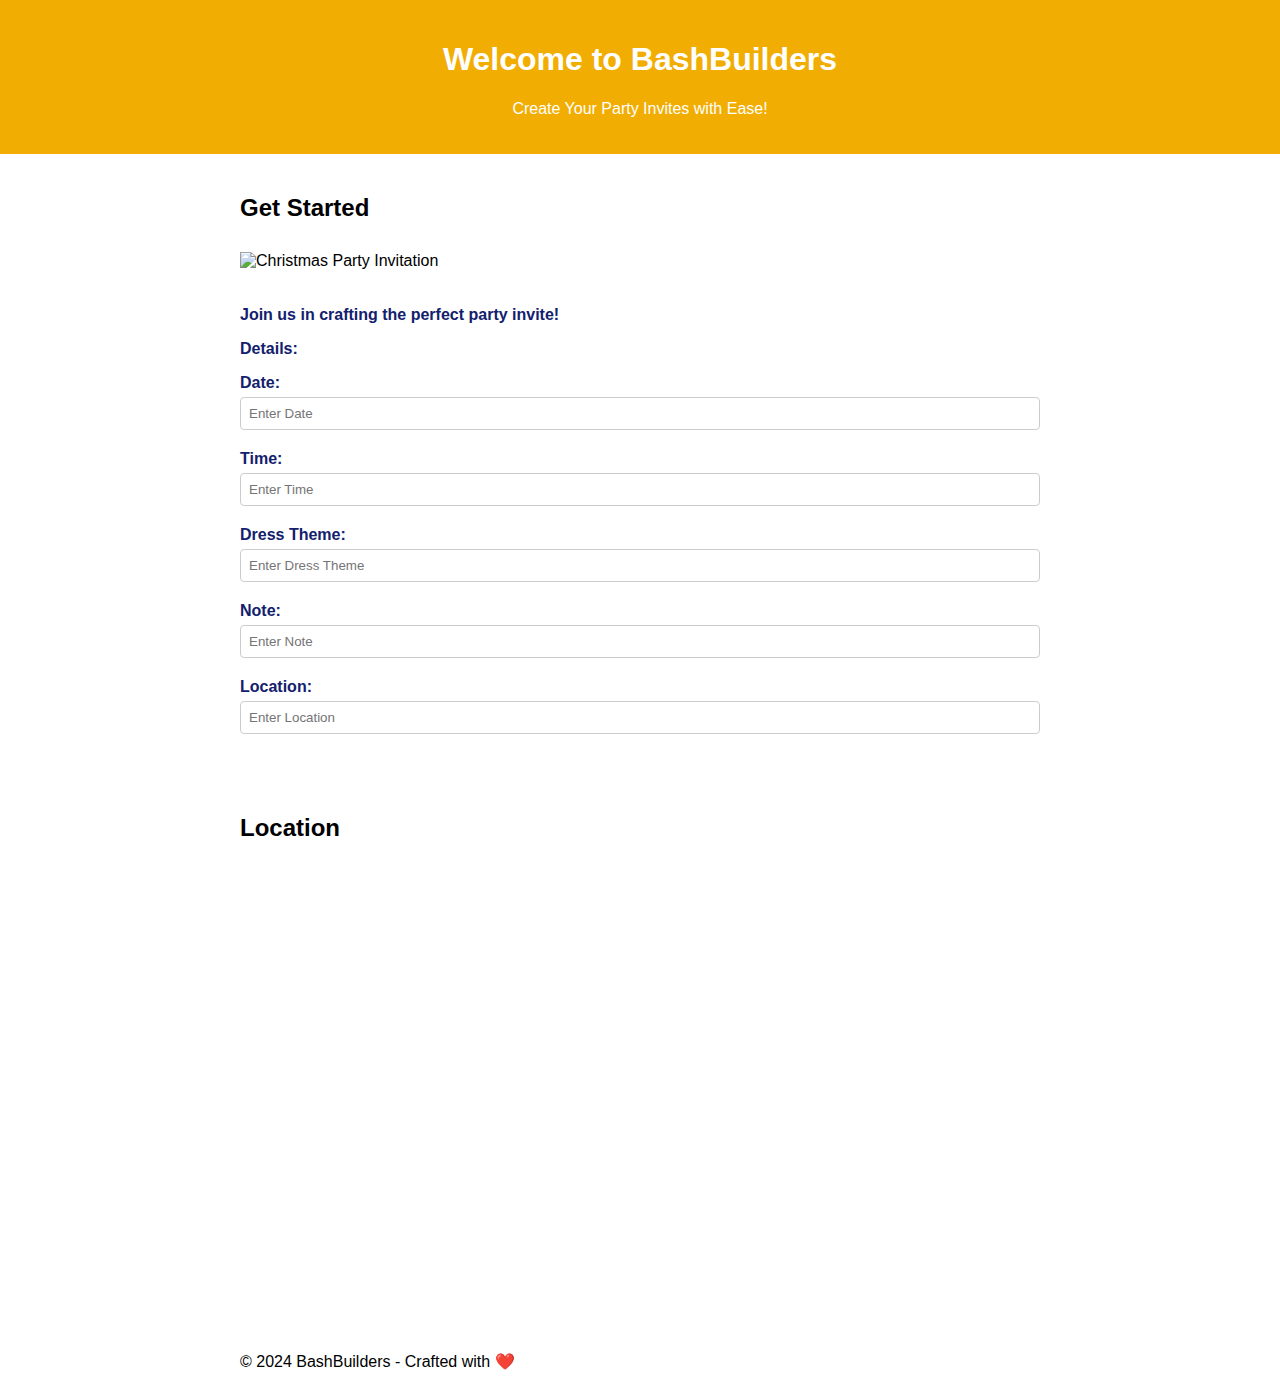
==== BashBuilders.html @ de4fba5b "Add files via upload" ====
<!DOCTYPE html>
<html lang="en">
<head>
    <meta charset="UTF-8">
    <meta name="viewport" content="width=device-width, initial-scale=1.0">
    <title>BashBuilders - Create Your Party Invites</title>
    <style>
        body {
            font-family: Arial, sans-serif;
            margin: 0;
            padding: 0;
        }
        header {
            background-color: #f2ad02; /* Background color */
            color: #fff;
            padding: 20px;
            text-align: center;
        }
        section {
            padding: 20px;
        }
        .container {
            max-width: 800px;
            margin: auto;
        }
        .invite-details {
            text-align: left;
            margin-top: 30px;
        }
        .invite-details img {
            width: 100%;
            max-width: 400px;
            height: auto;
            margin-bottom: 20px;
        }
        .invite-details p {
            color: #12206d;
            font-weight: bold;
        }
        .invite-details ul {
            list-style-type: none;
            padding: 0;
            margin: 0;
        }
        .invite-details ul li {
            margin-bottom: 10px;
            color: #12206d;
            font-weight: bold;
        }
        .invite-details input[type="text"] {
            width: 100%;
            padding: 8px;
            margin-top: 5px;
            margin-bottom: 10px;
            border: 1px solid #ccc;
            border-radius: 4px;
            box-sizing: border-box;
        }
        .invite-details a {
            color: #fff;
            text-decoration: none;
        }
        .invite-details a:hover {
            text-decoration: underline;
        }
    </style>
</head>
<body>
    <header>
        <h1>Welcome to BashBuilders</span></h1>
        <p>Create Your Party Invites with Ease!</p>
    </header>

    <section>
        <div class="container">
            <h2>Get Started</h2>
            <div class="invite-details">
                <img src="https://www.mptcorporateevents.com.au/wp-content/uploads/2019/12/MPT-Coporate-Events_Best-staff-Christmas-party-ideas-02.jpg" alt="Christmas Party Invitation">
                <p>Join us in <strong>crafting the perfect party invite</strong>!</p>
                <p><strong>Details:</strong></p>
                <ul>
                    <li>Date: <input type="text" id="date" placeholder="Enter Date"></li>
                    <li>Time: <input type="text" id="time" placeholder="Enter Time"></li>
                    <li>Dress Theme: <input type="text" id="dress" placeholder="Enter Dress Theme"></li>
                    <li>Note: <input type="text" id="note" placeholder="Enter Note"></li>
                    <li>Location: <input type="text" id="location" placeholder="Enter Location"></li>
                </ul>
            </div>
        </div>
    </section>

    <section id="map">
        <div class="container">
            <h2>Location</h2>
            <iframe src="https://www.google.com/maps/embed?pb=!1m18!1m12!1m3!1d2482.104878695605!2d-0.14179258423055235!3d51.50147627963317!2m3!1f0!2f0!3f0!3m2!1i1024!2i768!4f13.1!3m3!1m2!1s0x48761b0eb1077b47%3A0x97fcf0df7f775d97!2sBuckingham%20Palace!5e0!3m2!1sen!2suk!4v1622972015736!5m2!1sen!2suk" width="600" height="450" style="border:0;" allowfullscreen="" loading="lazy"></iframe>
        </div>
    </section>

    <footer>
        <div class="container">
            <p>&copy; 2024 BashBuilders - Crafted with ❤️</p>
        </div>
    </footer>
</body>
</html>
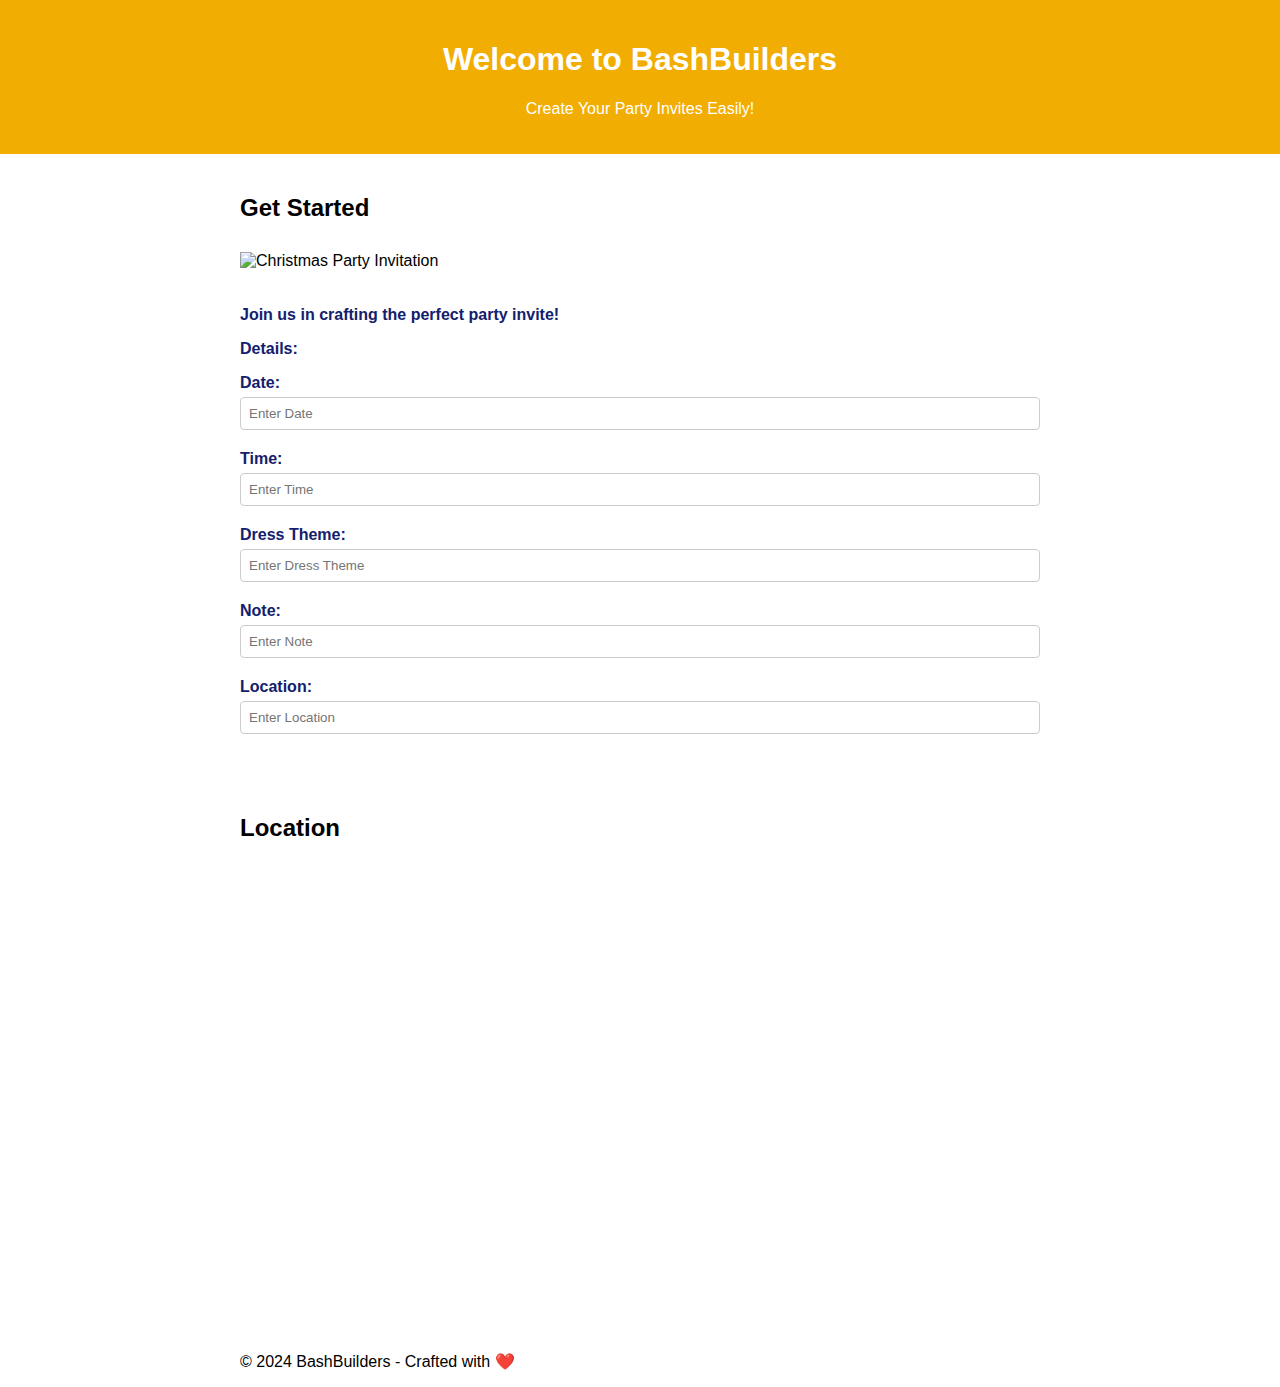
==== commit 1ad176e2: "BashBuilders.html" ====
--- a/BashBuilders.html
+++ b/BashBuilders.html
@@ -68,7 +68,7 @@
 <body>
     <header>
         <h1>Welcome to BashBuilders</span></h1>
-        <p>Create Your Party Invites with Ease!</p>
+        <p>Create Your Party Invites Easily!</p>
     </header>
 
     <section>
@@ -102,4 +102,4 @@
         </div>
     </footer>
 </body>
-</html>+</html>
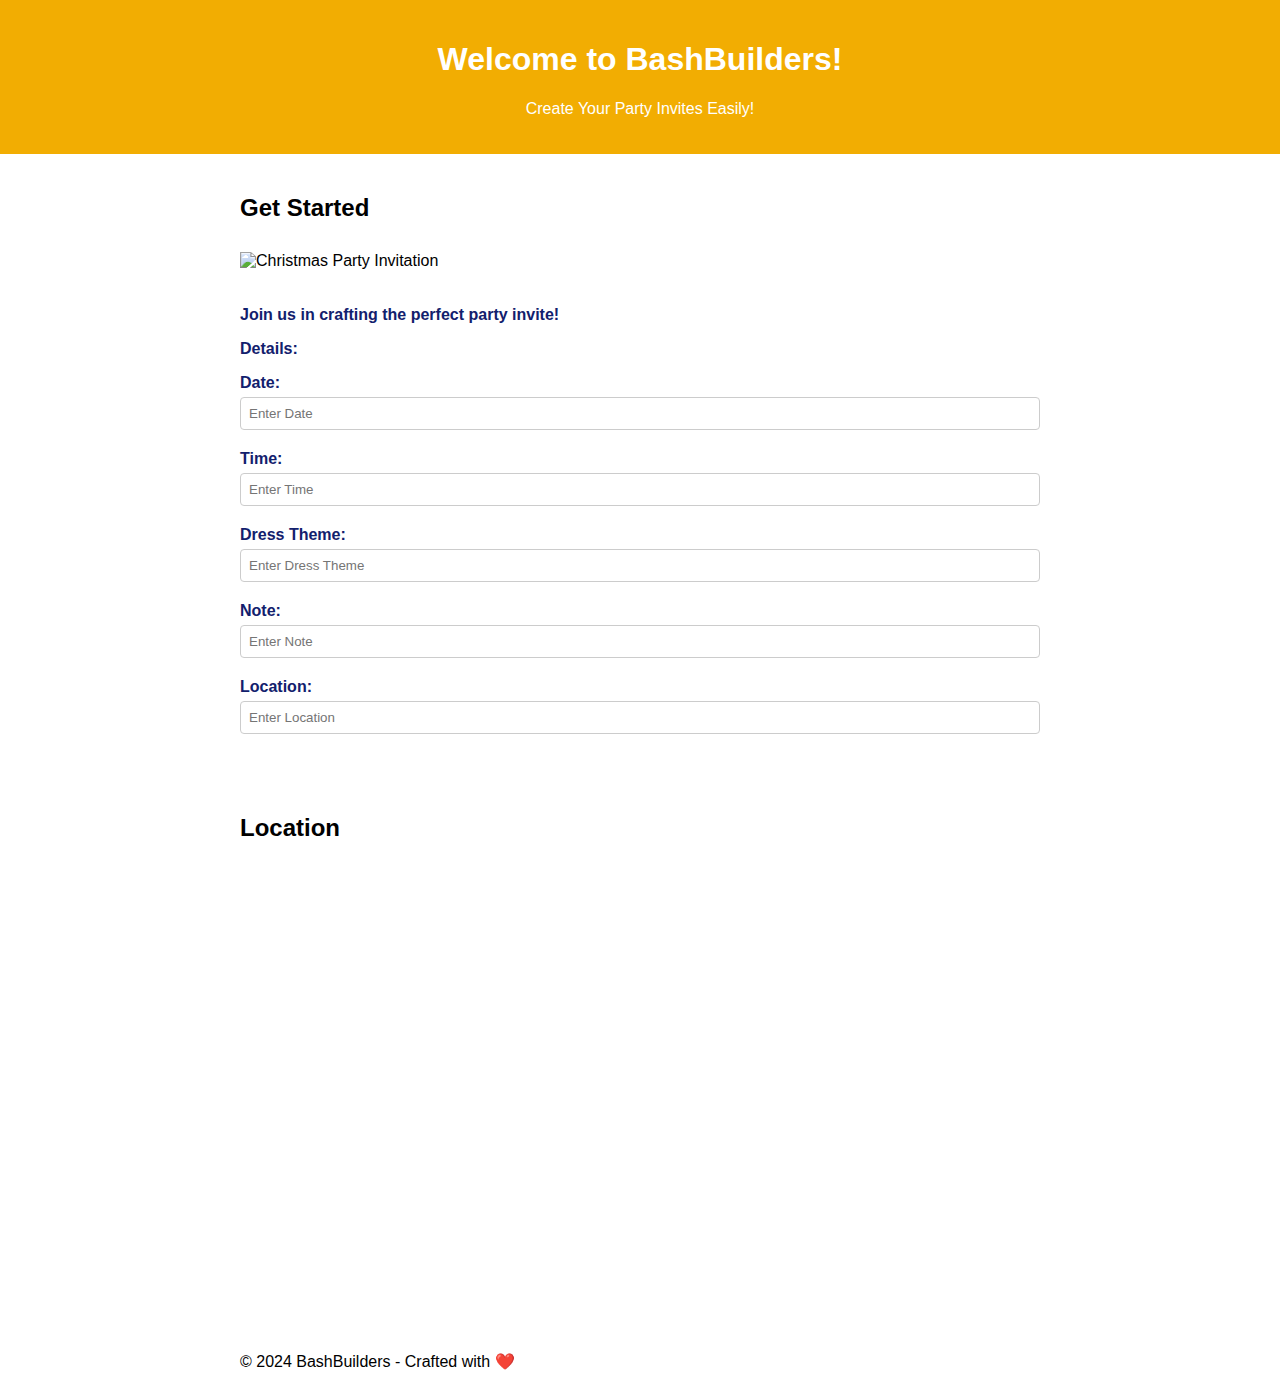
==== commit 1519a644: "BashBuilders.html" ====
--- a/BashBuilders.html
+++ b/BashBuilders.html
@@ -67,7 +67,7 @@
 </head>
 <body>
     <header>
-        <h1>Welcome to BashBuilders</span></h1>
+        <h1>Welcome to BashBuilders!</span></h1>
         <p>Create Your Party Invites Easily!</p>
     </header>
 
